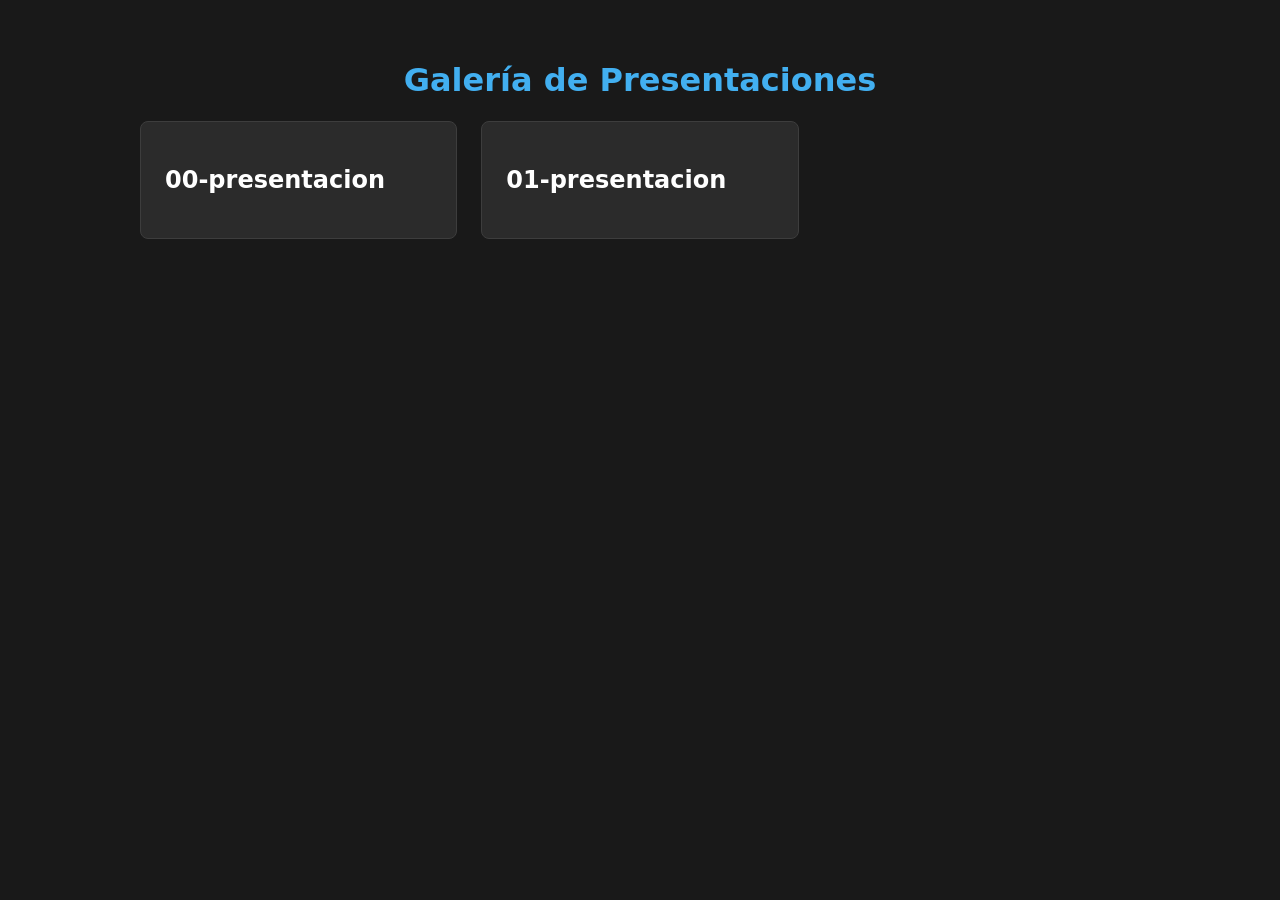
==== index.html @ 2720fec1 "Inicio repo" ====
<!DOCTYPE html>
<html lang="es">
<head>
  <meta charset="UTF-8">
  <title>Presentaciones</title>
  <style>
    body { font-family: system-ui, sans-serif; background: #191919; color: #fff; padding: 2rem; }
    h1 { text-align: center; color: #42aff0; }
    .grid { display: grid; grid-template-columns: repeat(auto-fill, minmax(250px, 1fr)); gap: 1.5rem; max-width: 1000px; margin: 0 auto; }
    .card { background: #2b2b2b; padding: 1.5rem; border-radius: 8px; text-decoration: none; color: #fff; border: 1px solid #3d3d3d; }
    .card:hover { border-color: #42aff0; }
  </style>
</head>
<body>
  <h1>Galería de Presentaciones</h1>
  <div class="grid">
    <a class="card" href="viewer.html?slide=00-presentacion.md"><h2>00-presentacion</h2></a><a class="card" href="viewer.html?slide=01-presentacion.md"><h2>01-presentacion</h2></a>
  </div>
</body>
</html>
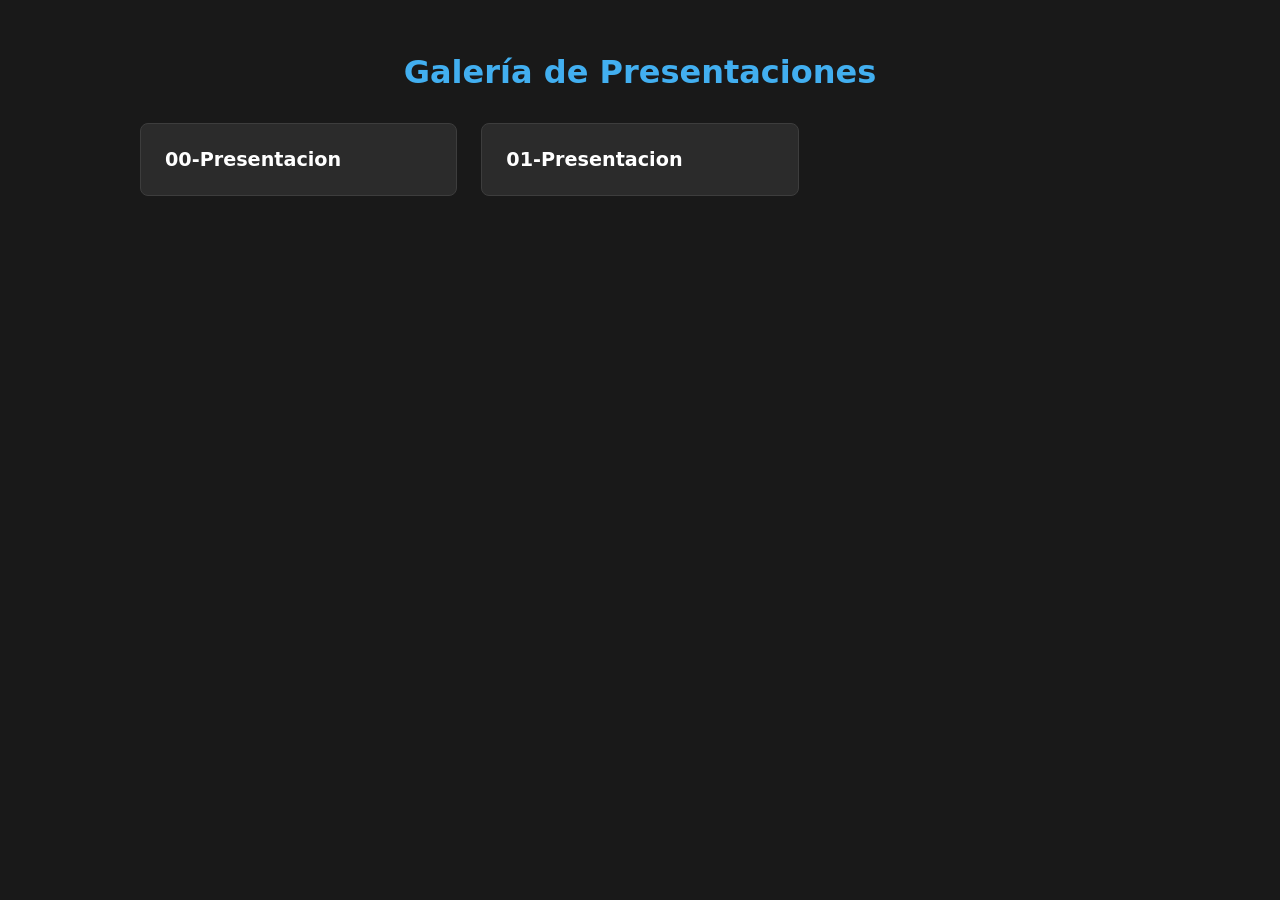
==== commit 79d5c200: "Add - Custom css" ====
--- a/index.html
+++ b/index.html
@@ -2,16 +2,11 @@
 <html lang="es">
 <head>
   <meta charset="UTF-8">
-  <title>Presentaciones</title>
-  <style>
-    body { font-family: system-ui, sans-serif; background: #191919; color: #fff; padding: 2rem; }
-    h1 { text-align: center; color: #42aff0; }
-    .grid { display: grid; grid-template-columns: repeat(auto-fill, minmax(250px, 1fr)); gap: 1.5rem; max-width: 1000px; margin: 0 auto; }
-    .card { background: #2b2b2b; padding: 1.5rem; border-radius: 8px; text-decoration: none; color: #fff; border: 1px solid #3d3d3d; }
-    .card:hover { border-color: #42aff0; }
-  </style>
+  <meta name="viewport" content="width=device-width, initial-scale=1.0">
+  <title>Galería de Presentaciones</title>
+  <link rel="stylesheet" href="/css/custom.css?v=2">
 </head>
-<body>
+<body class="gallery">
   <h1>Galería de Presentaciones</h1>
   <div class="grid">
     <a class="card" href="viewer.html?slide=00-presentacion.md"><h2>00-presentacion</h2></a><a class="card" href="viewer.html?slide=01-presentacion.md"><h2>01-presentacion</h2></a>
--- a/css/custom.css
+++ b/css/custom.css
@@ -0,0 +1,50 @@
+/* Custom Styles para la Galería e Interfaz */
+
+/* Estilos de la Galería (index.html) */
+body.gallery {
+  font-family: system-ui, -apple-system, sans-serif;
+  background-color: #191919;
+  color: #ffffff;
+  padding: 2rem;
+  margin: 0;
+}
+
+.gallery h1 {
+  text-align: center;
+  color: #42aff0;
+  margin-bottom: 2rem;
+}
+
+.gallery .grid {
+  display: grid;
+  grid-template-columns: repeat(auto-fill, minmax(250px, 1fr));
+  gap: 1.5rem;
+  max-width: 1000px;
+  margin: 0 auto;
+}
+
+.gallery .card {
+  background: #2b2b2b;
+  padding: 1.5rem;
+  border-radius: 8px;
+  text-decoration: none;
+  color: #ffffff;
+  border: 1px solid #3d3d3d;
+  transition: transform 0.2s, border-color 0.2s;
+}
+
+.gallery .card:hover {
+  border-color: #42aff0;
+  transform: translateY(-3px);
+}
+
+.gallery .card h2 {
+  margin: 0;
+  font-size: 1.2rem;
+  text-transform: capitalize;
+}
+
+/* Personalizaciones adicionales para Reveal.js (viewer.html) */
+.reveal .slides section h1 {
+  color: #42aff0;
+}
